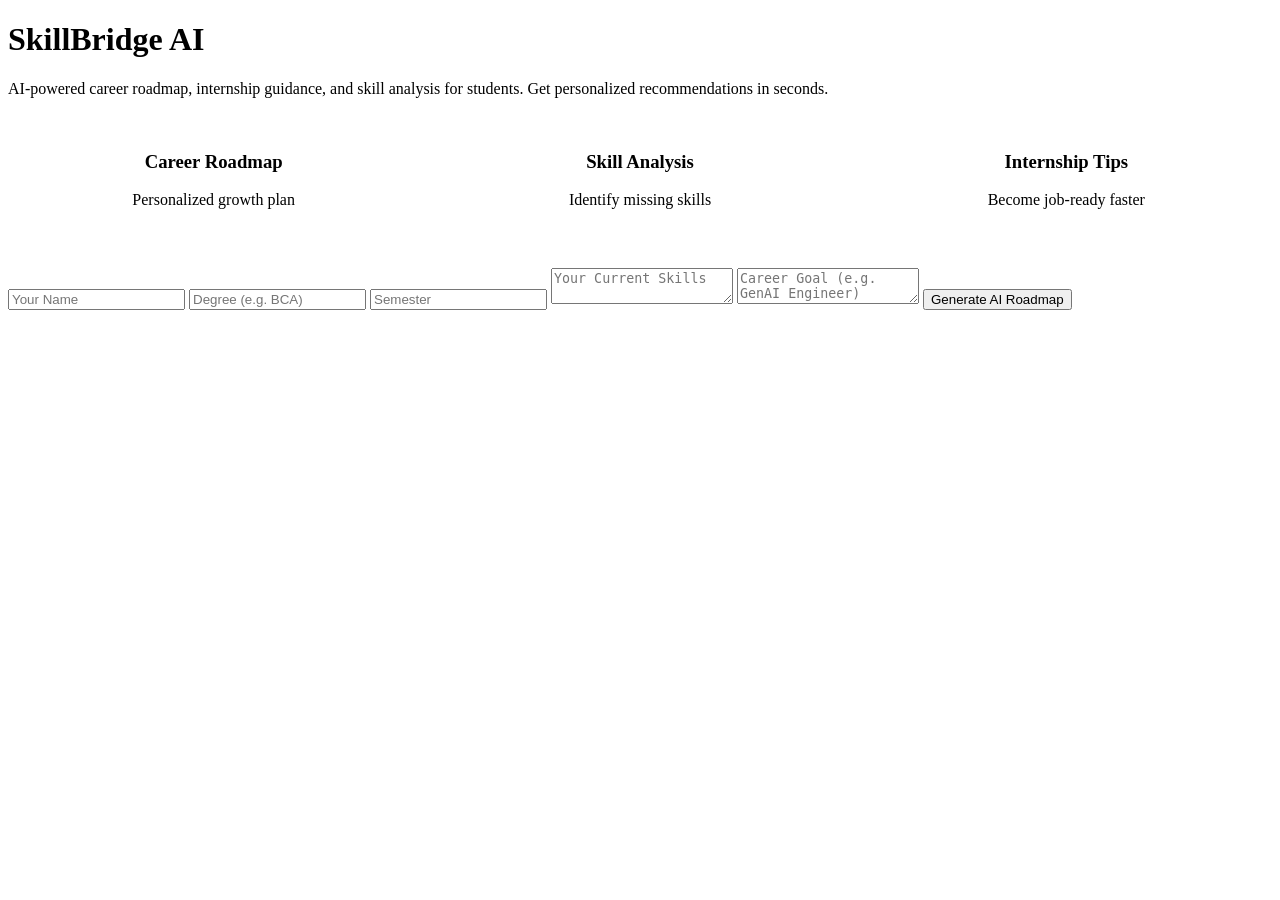
==== templates/index.html @ 76b68cfb "Build SkillBridge AI career assistant" ====
<!DOCTYPE html>
<html>
<head>
    <title>SkillBridge AI — Personalized Career & Internship Assistant</title>
    <link rel="stylesheet" href="{{ url_for('static', filename='style.css') }}">
</head>
<body>

<div class="container">

    <h1>SkillBridge AI</h1>
    <p>
        AI-powered career roadmap, internship guidance, and skill analysis for students.
        Get personalized recommendations in seconds.
    </p>
    <div style="display:grid;grid-template-columns:repeat(auto-fit,minmax(180px,1fr));gap:15px;margin-bottom:25px;">

  <div style="background:rgba(255,255,255,0.12);padding:18px;border-radius:16px;text-align:center;">
    <h3>Career Roadmap</h3>
    <p>Personalized growth plan</p>
  </div>

  <div style="background:rgba(255,255,255,0.12);padding:18px;border-radius:16px;text-align:center;">
    <h3>Skill Analysis</h3>
    <p>Identify missing skills</p>
  </div>

  <div style="background:rgba(255,255,255,0.12);padding:18px;border-radius:16px;text-align:center;">
    <h3>Internship Tips</h3>
    <p>Become job-ready faster</p>
  </div>

</div>
    <form action="/analyze" method="POST">

        <input type="text" name="name" placeholder="Your Name" required>

        <input type="text" name="degree" placeholder="Degree (e.g. BCA)" required>

        <input type="text" name="semester" placeholder="Semester" required>

        <textarea name="skills" placeholder="Your Current Skills" required></textarea>

        <textarea name="goal" placeholder="Career Goal (e.g. GenAI Engineer)" required></textarea>

        <button type="submit">Generate AI Roadmap</button>

    </form>

</div>

</body>
</html>
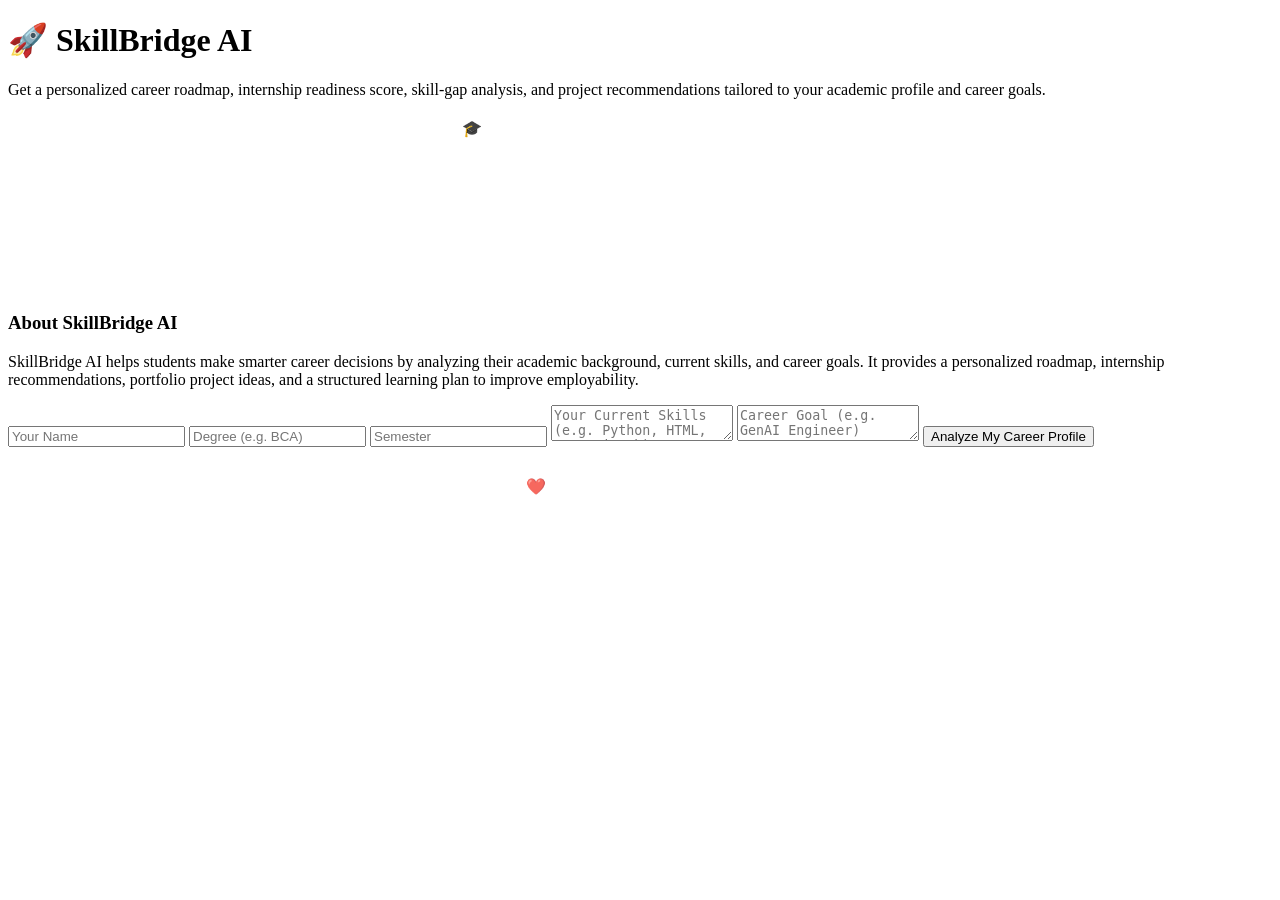
==== commit 6a8879fa: "Final hackathon submission" ====
--- a/templates/index.html
+++ b/templates/index.html
@@ -1,36 +1,58 @@
 <!DOCTYPE html>
-<html>
+<html lang="en">
 <head>
-    <title>SkillBridge AI — Personalized Career & Internship Assistant</title>
+    <meta charset="UTF-8">
+    <meta name="viewport" content="width=device-width, initial-scale=1.0">
+    <title>SkillBridge AI</title>
     <link rel="stylesheet" href="{{ url_for('static', filename='style.css') }}">
 </head>
 <body>
 
 <div class="container">
 
-    <h1>SkillBridge AI</h1>
+    <h1>🚀 SkillBridge AI</h1>
+
     <p>
-        AI-powered career roadmap, internship guidance, and skill analysis for students.
-        Get personalized recommendations in seconds.
+        Get a personalized career roadmap, internship readiness score,
+        skill-gap analysis, and project recommendations tailored to your
+        academic profile and career goals.
     </p>
+
+    <div style="text-align:center;margin:20px 0;">
+        <span style="background:rgba(255,255,255,0.15);padding:10px 18px;border-radius:30px;color:white;font-weight:bold;">
+            🎓 Supports BCA • BTech • BCom • MBA • Nursing
+        </span>
+    </div>
+
     <div style="display:grid;grid-template-columns:repeat(auto-fit,minmax(180px,1fr));gap:15px;margin-bottom:25px;">
 
-  <div style="background:rgba(255,255,255,0.12);padding:18px;border-radius:16px;text-align:center;">
-    <h3>Career Roadmap</h3>
-    <p>Personalized growth plan</p>
-  </div>
+        <div style="background:rgba(255,255,255,0.12);padding:18px;border-radius:16px;text-align:center;color:white;">
+            <h3>Career Roadmap</h3>
+            <p>Personalized growth plan</p>
+        </div>
 
-  <div style="background:rgba(255,255,255,0.12);padding:18px;border-radius:16px;text-align:center;">
-    <h3>Skill Analysis</h3>
-    <p>Identify missing skills</p>
-  </div>
+        <div style="background:rgba(255,255,255,0.12);padding:18px;border-radius:16px;text-align:center;color:white;">
+            <h3>Skill Analysis</h3>
+            <p>Identify missing skills</p>
+        </div>
 
-  <div style="background:rgba(255,255,255,0.12);padding:18px;border-radius:16px;text-align:center;">
-    <h3>Internship Tips</h3>
-    <p>Become job-ready faster</p>
-  </div>
+        <div style="background:rgba(255,255,255,0.12);padding:18px;border-radius:16px;text-align:center;color:white;">
+            <h3>Internship Tips</h3>
+            <p>Become job-ready faster</p>
+        </div>
 
-</div>
+    </div>
+
+    <div class="section" style="margin-top:20px;">
+        <h3>About SkillBridge AI</h3>
+        <p>
+            SkillBridge AI helps students make smarter career decisions by analyzing their
+            academic background, current skills, and career goals. It provides a personalized
+            roadmap, internship recommendations, portfolio project ideas, and a structured
+            learning plan to improve employability.
+        </p>
+    </div>
+
     <form action="/analyze" method="POST">
 
         <input type="text" name="name" placeholder="Your Name" required>
@@ -39,13 +61,17 @@
 
         <input type="text" name="semester" placeholder="Semester" required>
 
-        <textarea name="skills" placeholder="Your Current Skills" required></textarea>
+        <textarea name="skills" placeholder="Your Current Skills (e.g. Python, HTML, CSS, GitHub)" required></textarea>
 
         <textarea name="goal" placeholder="Career Goal (e.g. GenAI Engineer)" required></textarea>
 
-        <button type="submit">Generate AI Roadmap</button>
+        <button type="submit">Analyze My Career Profile</button>
 
     </form>
+
+    <footer style="text-align:center;margin-top:30px;color:white;opacity:0.8;">
+        <p>Built with ❤️ by Shreya Raykar for Hack Devengers 1.0</p>
+    </footer>
 
 </div>
 
